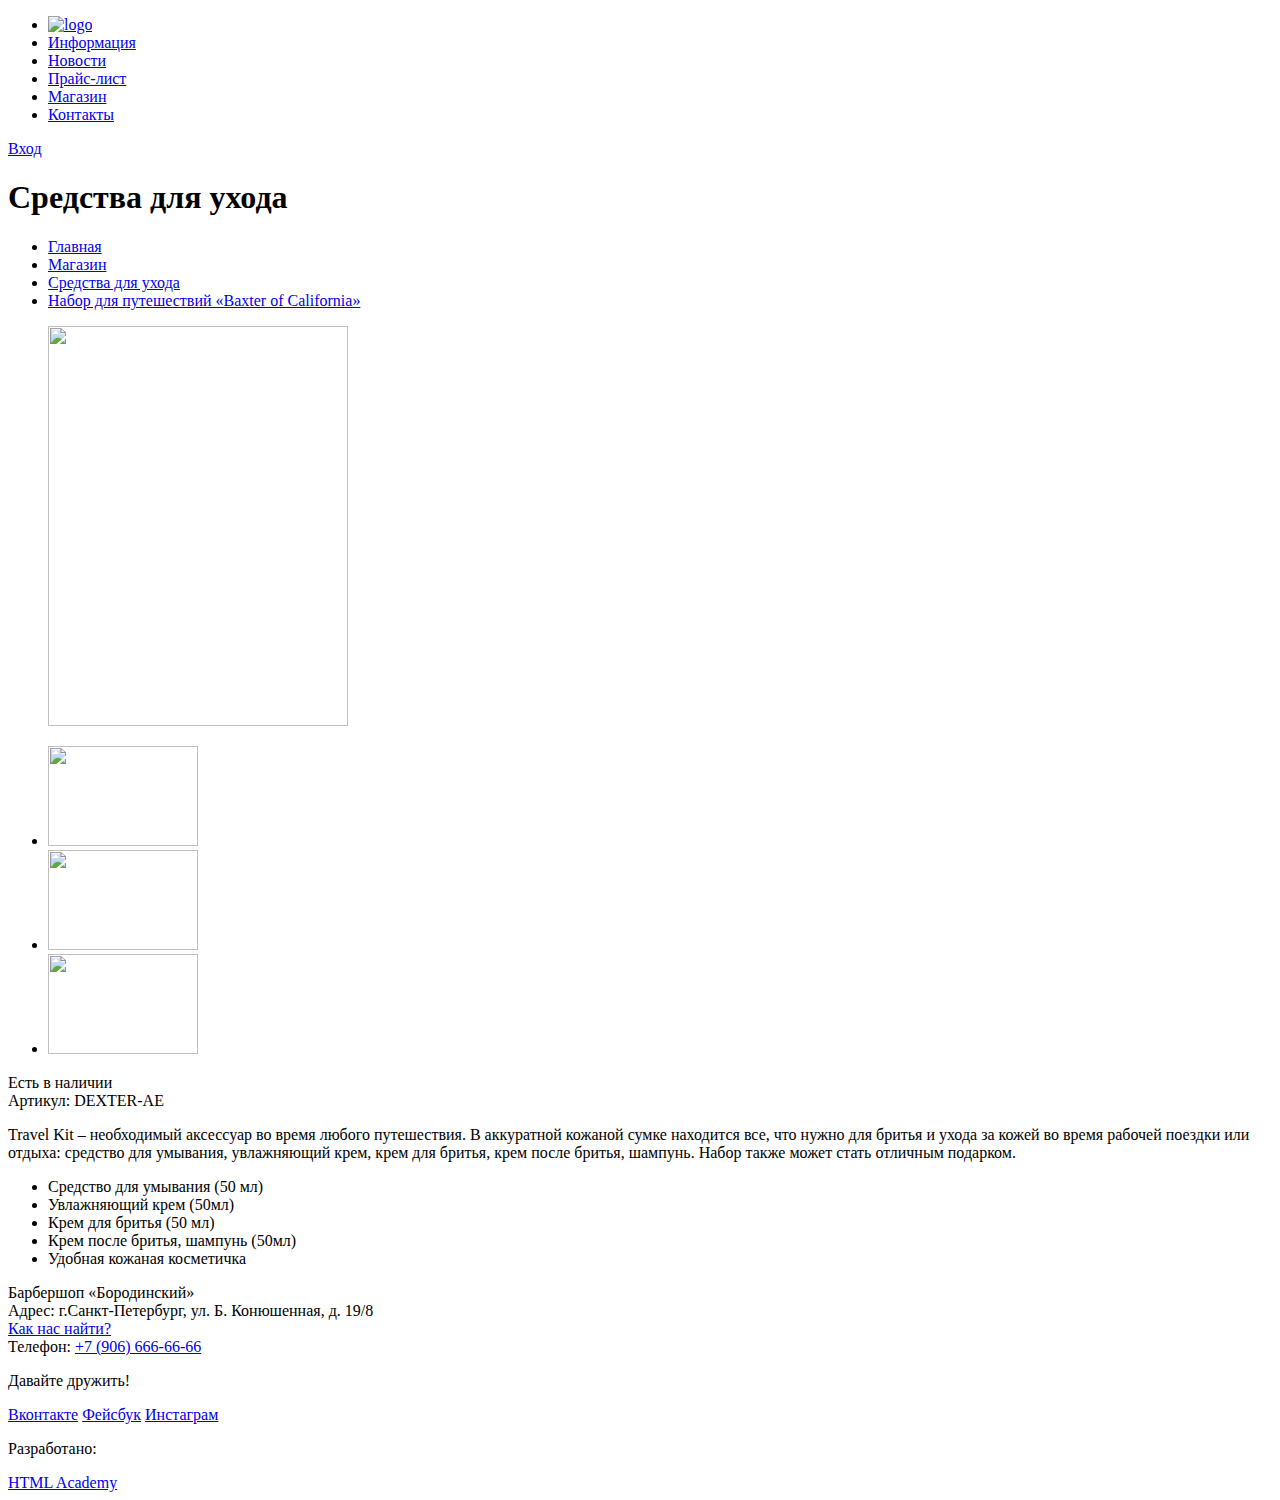
==== catalog-item.html @ 126d1058 "Сделал страницу товара" ====
<!DOCTYPE html>
<html lang="ru">
<head>
	<meta charset="UTF-8">
	<title>Страница товара</title>
</head>
<body>
	<header class="main-header">
		<div class="conteiner">
			<nav class="main-header__menu">
				<ul>
					<li>
						<a href="index.html" title="Главная страница"><img src="http://placehold.it/150x100" alt="logo" width="150" height="100"></a>
					</li>
					<li>
						<a href="#" title="Информация">Информация</a>
					</li>
					<li>
						<a href="#" title="Новости">Новости</a>
					</li>
					<li>
						<a href="#" title="Прайс-лист">Прайс-лист</a>
					</li>
					<li>
						<a href="#" title="Магазин" class="active">Магазин</a>
					</li>
					<li>
						<a href="#" title="Контакты">Контакты</a>
					</li>
				</ul>
			</nav>
			<div class="main-header__login-wrapper">
				<a href="#" title="Вход" class="main-header__login">Вход</a>
			</div>
		</div>
	</header>
	<main class="body">
		<section class="body__header">
			<h1>Средства для ухода</h1>
			<nav class="body__breadcrumbs">
				<ul>
					<li><a href="#" title="Главная">Главная</a></li>
					<li><a href="#" title="Магазин">Магазин</a></li>
					<li><a href="#" title="Средства для ухода">Средства для ухода</a></li>
					<li><a href="#" title="Набор для путешествий Baxter of California">Набор для путешествий &laquo;Baxter of California&raquo;</a></li>
				</ul>
			</nav>
		</section>
		<section class="body__content">
			<div class="content__col-left">
				<figure class="content__preview">
					<img src="http://placehold.it/300x400" alt="" width="300" height="400">
				</figure>
				<section class="content__gallery">
					<ul class="content__gallery-list">
						<li class="content__gallery-item"><img src="http://placehold.it/150x100" alt="" width="150" height="100"></li>
						<li class="content__gallery-item"><img src="http://placehold.it/150x100" alt="" width="150" height="100"></li>
						<li class="content__gallery-item"><img src="http://placehold.it/150x100" alt="" width="150" height="100"></li>
					</ul>
				</section>	
			</div>
			<div class="content__col-right">
				<section class="content__product">
					<div class="product__availability">
						Есть в наличии
						<div class="product__identity">
							Артикул: DEXTER-AE
						</div>
					</div>
					<p class="product__">Travel Kit – необходимый аксессуар во время любого путешествия. В аккуратной кожаной сумке находится все, что нужно для бритья и ухода за кожей во время рабочей поездки или отдыха: средство для умывания, увлажняющий крем, крем для бритья, крем после бритья, шампунь. Набор также может стать отличным подарком.</p>
					<div class="product__price-wrapper">
						<div class="product__price"></div>
						<a href="" class="product__btn-buy"></a>
					</div>
					<section class="product__content">
						<ul>
							<li>Средство для умывания (50 мл)</li>
							<li>Увлажняющий крем (50мл)</li>
							<li>Крем для бритья (50 мл)</li>
							<li>Крем после бритья, шампунь (50мл)</li>
							<li>Удобная кожаная косметичка</li>
						</ul>
					</section>
				</section>

			</div>
		</section>
		<footer class="main-footer">
			<div class="conteiner">
				<section class="footer__contacts">
					Барбершоп &laquo;Бородинский&raquo;<br>
					Адрес: г.Санкт-Петербург, ул. Б. Конюшенная, д. 19/8<br>
					<a href="#" title="Как нас найти">Как нас найти?</a><br>
					Телефон: <a href="tel:+7(906)666-66-66" title="Как нас найти">+7 (906) 666-66-66</a><br>
				</section>
				<section class="footer__soccial">
					<p>Давайте дружить!</p>
					<a href="#" class="footer__soccial-btn social-btn-vk">Вконтакте</a>
		          	<a href="#" class="footer__soccial-btn social-btn-fb">Фейсбук</a>
		          	<a href="#" class="footer__soccial-btn social-btn-inst">Инстаграм</a>
				</section>
				<section class="footer__copyright">
					<p>Разработано:</p>
         			<a class="btn" href="https://htmlacademy.ru">HTML Academy</a>
				</section>
			</div>
		</footer>
	</main>
</body>
</html>
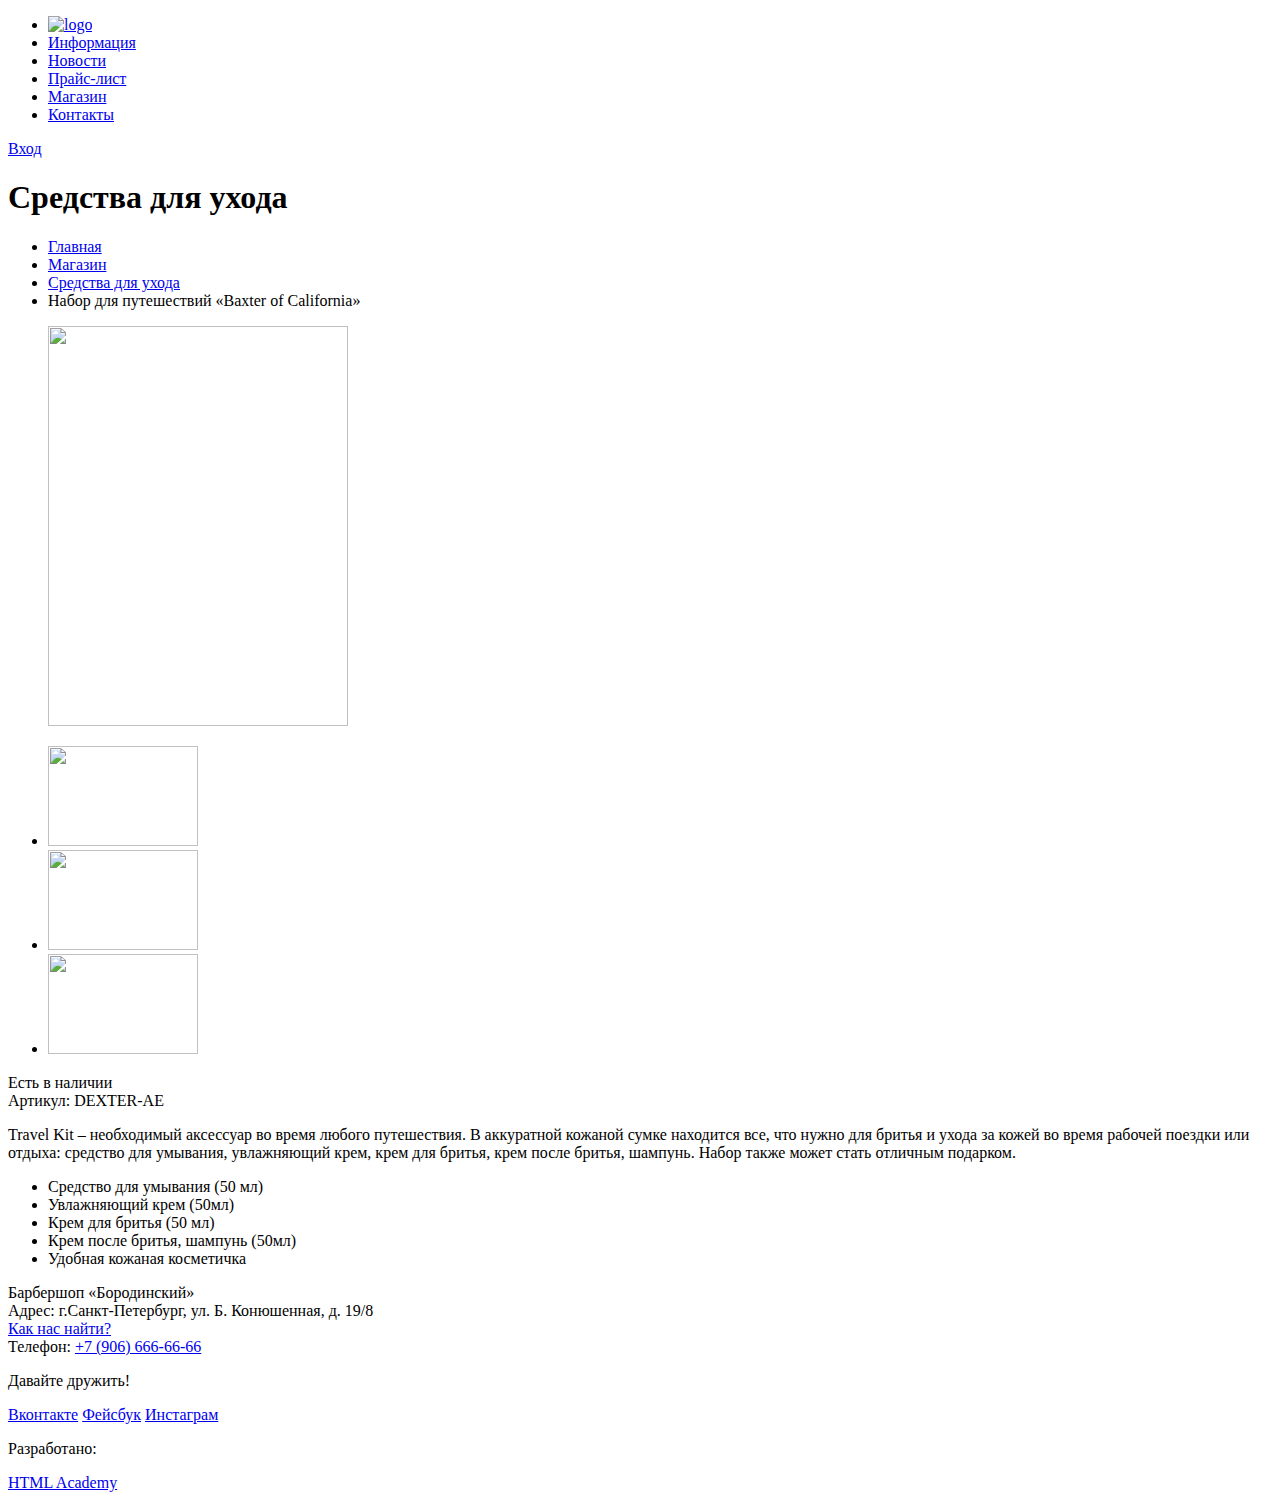
==== commit b164916a: "3.3 В блоке с хлебными крошками активная страница (последний пункт) не является ссылкой" ====
--- a/catalog-item.html
+++ b/catalog-item.html
@@ -42,7 +42,7 @@
 					<li><a href="#" title="Главная">Главная</a></li>
 					<li><a href="#" title="Магазин">Магазин</a></li>
 					<li><a href="#" title="Средства для ухода">Средства для ухода</a></li>
-					<li><a href="#" title="Набор для путешествий Baxter of California">Набор для путешествий &laquo;Baxter of California&raquo;</a></li>
+					<li>Набор для путешествий &laquo;Baxter of California&raquo;</li>
 				</ul>
 			</nav>
 		</section>
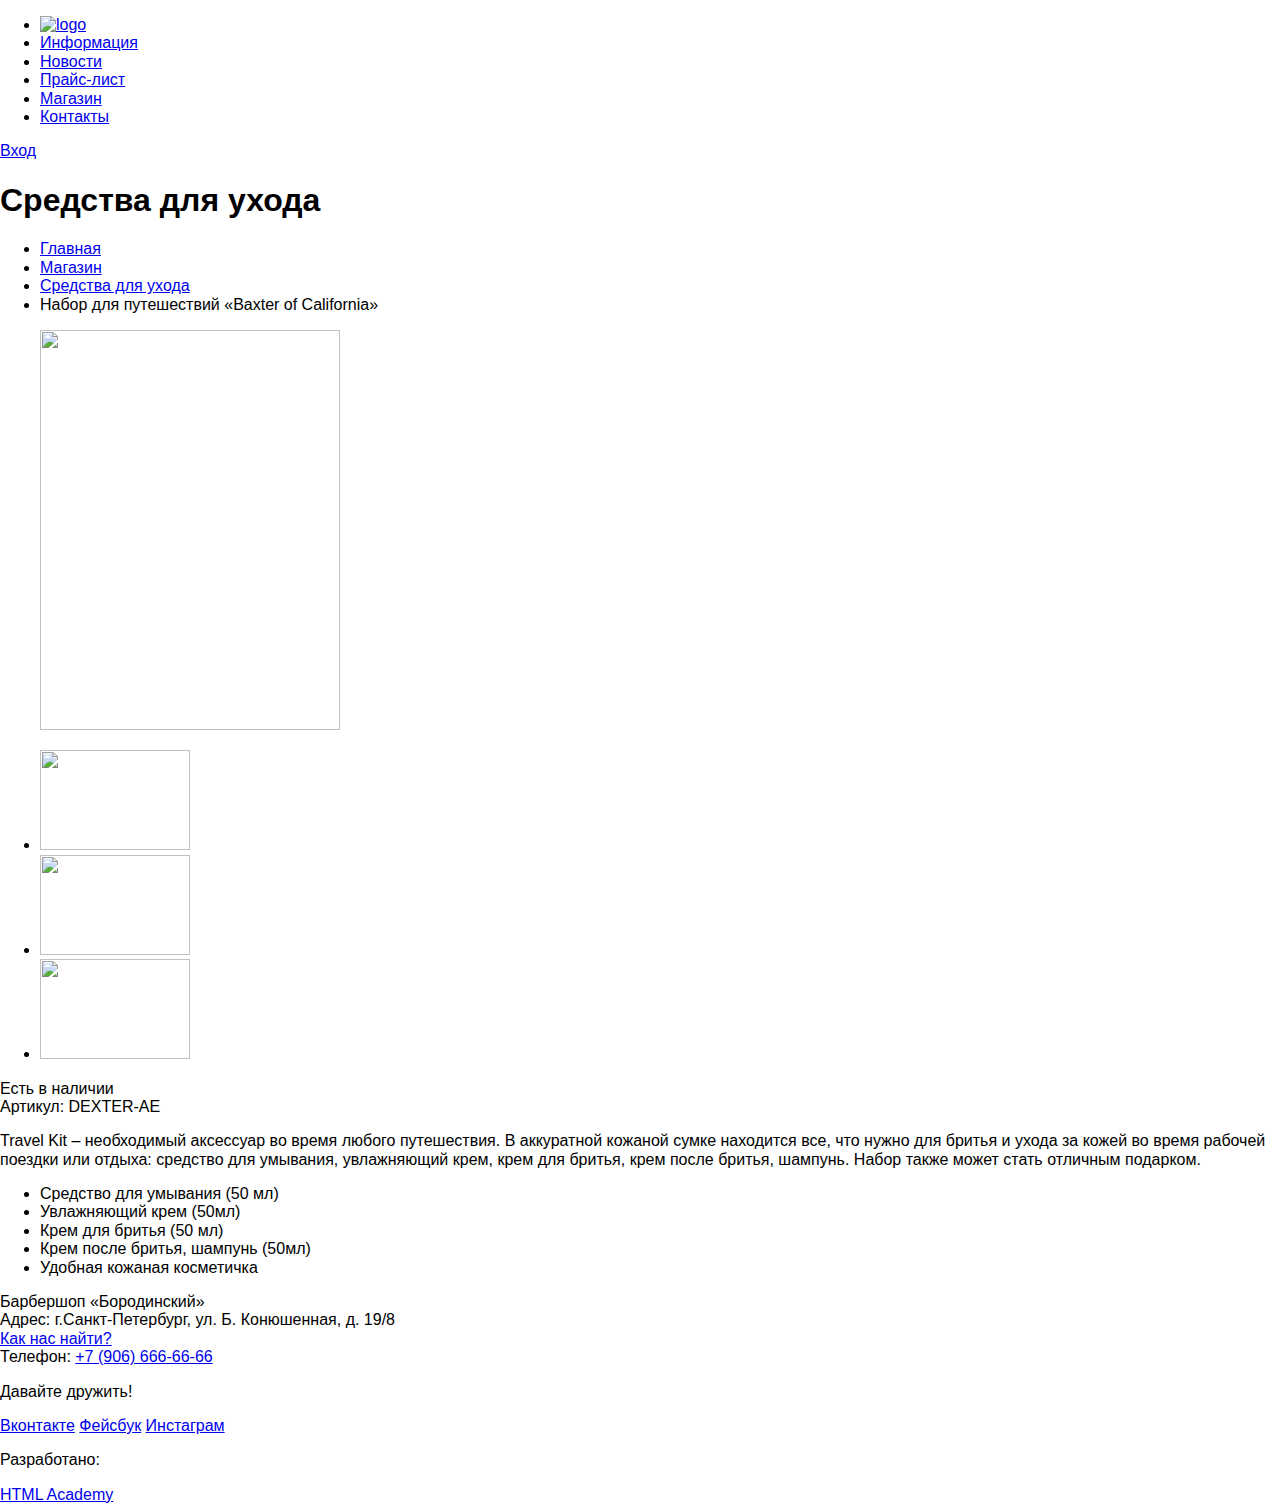
==== commit 7aea44e6: "Создал и подключил файлы стилей" ====
--- a/catalog-item.html
+++ b/catalog-item.html
@@ -3,11 +3,13 @@
 <head>
 	<meta charset="UTF-8">
 	<title>Страница товара</title>
+	<link rel="stylesheet" href="css/normalize.css">
+    <link rel="stylesheet" href="css/style.css">
 </head>
 <body>
-	<header class="main-header">
-		<div class="conteiner">
-			<nav class="main-header__menu">
+	<header class="header">
+		<div class="container">
+			<nav class="header-menu">
 				<ul>
 					<li>
 						<a href="index.html" title="Главная страница"><img src="http://placehold.it/150x100" alt="logo" width="150" height="100"></a>
@@ -29,79 +31,72 @@
 					</li>
 				</ul>
 			</nav>
-			<div class="main-header__login-wrapper">
-				<a href="#" title="Вход" class="main-header__login">Вход</a>
+			<div class="login-wrapper">
+				<a href="#" title="Вход" class="login">Вход</a>
 			</div>
 		</div>
 	</header>
 	<main class="body">
-		<section class="body__header">
-			<h1>Средства для ухода</h1>
-			<nav class="body__breadcrumbs">
-				<ul>
-					<li><a href="#" title="Главная">Главная</a></li>
-					<li><a href="#" title="Магазин">Магазин</a></li>
-					<li><a href="#" title="Средства для ухода">Средства для ухода</a></li>
-					<li>Набор для путешествий &laquo;Baxter of California&raquo;</li>
-				</ul>
-			</nav>
-		</section>
-		<section class="body__content">
-			<div class="content__col-left">
-				<figure class="content__preview">
+		<h1>Средства для ухода</h1>
+		<ul class="breadcrumbs">
+			<li><a href="#" title="Главная">Главная</a></li>
+			<li><a href="#" title="Магазин">Магазин</a></li>
+			<li><a href="#" title="Средства для ухода">Средства для ухода</a></li>
+			<li>Набор для путешествий &laquo;Baxter of California&raquo;</li>
+		</ul>
+		<section class="product">
+			<div class="product-picture-list">
+				<figure class="pruduct-picture">
 					<img src="http://placehold.it/300x400" alt="" width="300" height="400">
 				</figure>
-				<section class="content__gallery">
-					<ul class="content__gallery-list">
-						<li class="content__gallery-item"><img src="http://placehold.it/150x100" alt="" width="150" height="100"></li>
-						<li class="content__gallery-item"><img src="http://placehold.it/150x100" alt="" width="150" height="100"></li>
-						<li class="content__gallery-item"><img src="http://placehold.it/150x100" alt="" width="150" height="100"></li>
+				<section class="pruduct-gallery">
+					<ul class="pruduct-gallery-list">
+						<li class="pruduct-gallery-item"><img src="http://placehold.it/150x100" alt="" width="150" height="100"></li>
+						<li class="pruduct-gallery-item"><img src="http://placehold.it/150x100" alt="" width="150" height="100"></li>
+						<li class="pruduct-gallery-item"><img src="http://placehold.it/150x100" alt="" width="150" height="100"></li>
 					</ul>
 				</section>	
 			</div>
-			<div class="content__col-right">
-				<section class="content__product">
-					<div class="product__availability">
-						Есть в наличии
-						<div class="product__identity">
-							Артикул: DEXTER-AE
-						</div>
+			<section class="product">
+				<div class="product-availability">
+					Есть в наличии
+					<div class="product-identity">
+						Артикул: DEXTER-AE
 					</div>
-					<p class="product__">Travel Kit – необходимый аксессуар во время любого путешествия. В аккуратной кожаной сумке находится все, что нужно для бритья и ухода за кожей во время рабочей поездки или отдыха: средство для умывания, увлажняющий крем, крем для бритья, крем после бритья, шампунь. Набор также может стать отличным подарком.</p>
-					<div class="product__price-wrapper">
-						<div class="product__price"></div>
-						<a href="" class="product__btn-buy"></a>
-					</div>
-					<section class="product__content">
-						<ul>
-							<li>Средство для умывания (50 мл)</li>
-							<li>Увлажняющий крем (50мл)</li>
-							<li>Крем для бритья (50 мл)</li>
-							<li>Крем после бритья, шампунь (50мл)</li>
-							<li>Удобная кожаная косметичка</li>
-						</ul>
-					</section>
+				</div>
+				<p class="product-title">Travel Kit – необходимый аксессуар во время любого путешествия. В аккуратной кожаной сумке находится все, что нужно для бритья и ухода за кожей во время рабочей поездки или отдыха: средство для умывания, увлажняющий крем, крем для бритья, крем после бритья, шампунь. Набор также может стать отличным подарком.</p>
+				<div class="price-wrapper">
+					<div class="product-price"></div>
+					<a href="" class="product-buy-btn"></a>
+				</div>
+				<section class="product-content">
+					<ul>
+						<li>Средство для умывания (50 мл)</li>
+						<li>Увлажняющий крем (50мл)</li>
+						<li>Крем для бритья (50 мл)</li>
+						<li>Крем после бритья, шампунь (50мл)</li>
+						<li>Удобная кожаная косметичка</li>
+					</ul>
 				</section>
-
-			</div>
+			</section>
 		</section>
-		<footer class="main-footer">
+		<footer class="footer">
 			<div class="conteiner">
-				<section class="footer__contacts">
+				<section class="footer-contacts">
 					Барбершоп &laquo;Бородинский&raquo;<br>
 					Адрес: г.Санкт-Петербург, ул. Б. Конюшенная, д. 19/8<br>
 					<a href="#" title="Как нас найти">Как нас найти?</a><br>
 					Телефон: <a href="tel:+7(906)666-66-66" title="Как нас найти">+7 (906) 666-66-66</a><br>
 				</section>
-				<section class="footer__soccial">
+				<section class="footer-soccial">
 					<p>Давайте дружить!</p>
-					<a href="#" class="footer__soccial-btn social-btn-vk">Вконтакте</a>
-		          	<a href="#" class="footer__soccial-btn social-btn-fb">Фейсбук</a>
-		          	<a href="#" class="footer__soccial-btn social-btn-inst">Инстаграм</a>
+					<a href="#" class="soccial-btn social-btn-vk">Вконтакте</a>
+		          	<a href="#" class="soccial-btn social-btn-fb">Фейсбук</a>
+		          	<a href="#" class="soccial-btn social-btn-inst">Инстаграм</a>
 				</section>
-				<section class="footer__copyright">
+				<section class="footer-copyright">
 					<p>Разработано:</p>
-         			<a class="btn" href="https://htmlacademy.ru">HTML Academy</a>
+         			<a href="https://htmlacademy.ru" title="Перейти на сайт HTML Academy" class="copyright-link">HTML Academy</a>
 				</section>
 			</div>
 		</footer>
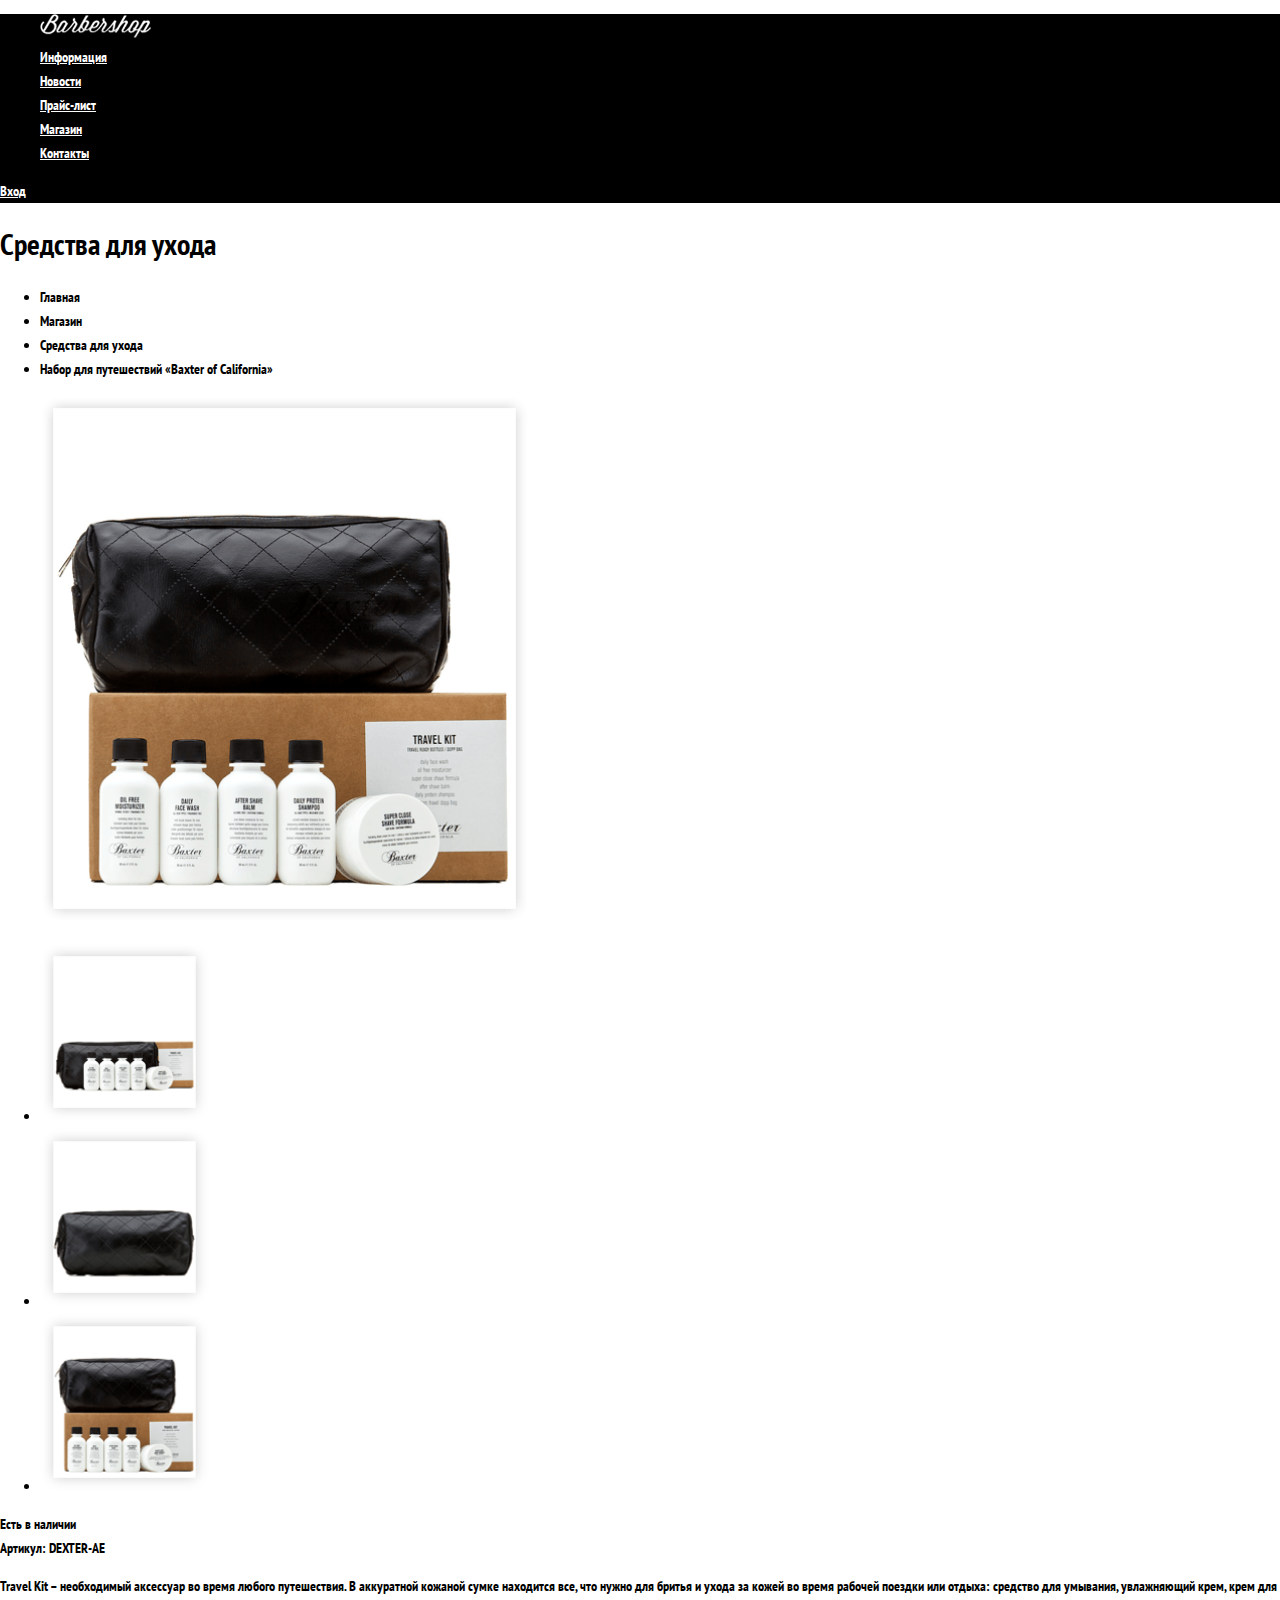
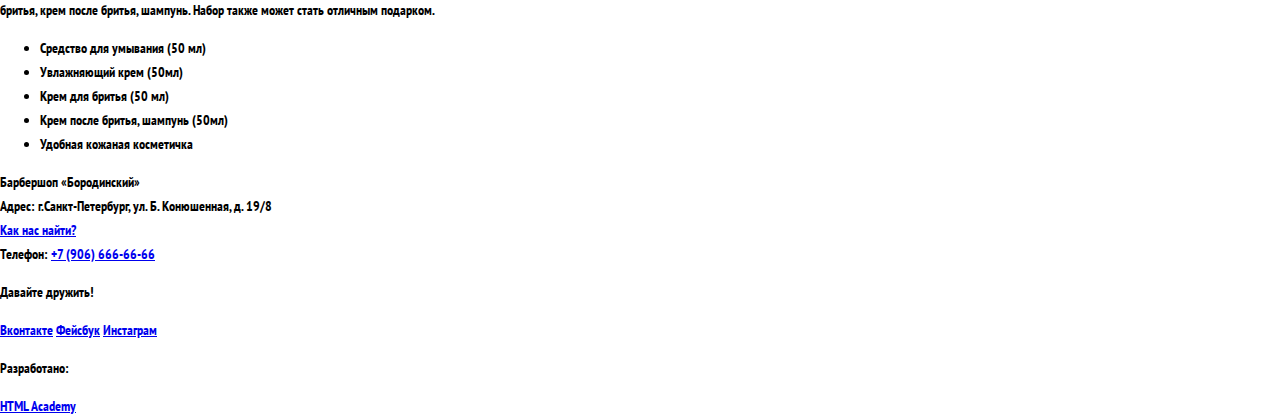
==== commit eab3961b: "#19 Подготовка графики и текстовых стилей «Барбершопа»" ====
--- a/catalog-item.html
+++ b/catalog-item.html
@@ -12,7 +12,7 @@
 			<nav class="header-menu">
 				<ul>
 					<li>
-						<a href="index.html" title="Главная страница"><img src="http://placehold.it/150x100" alt="logo" width="150" height="100"></a>
+						<a href="index.html" title="Главная страница"><img src="img/header-logo.png" alt="Барбершоп главная" width="111" height="24"></a>
 					</li>
 					<li>
 						<a href="#" title="Информация">Информация</a>
@@ -47,13 +47,13 @@
 		<section class="product">
 			<div class="product-picture-list">
 				<figure class="pruduct-picture">
-					<img src="http://placehold.it/300x400" alt="" width="300" height="400">
+					<img src="img/product_main.png" alt="" width="489" height="527">
 				</figure>
 				<section class="pruduct-gallery">
 					<ul class="pruduct-gallery-list">
-						<li class="pruduct-gallery-item"><img src="http://placehold.it/150x100" alt="" width="150" height="100"></li>
-						<li class="pruduct-gallery-item"><img src="http://placehold.it/150x100" alt="" width="150" height="100"></li>
-						<li class="pruduct-gallery-item"><img src="http://placehold.it/150x100" alt="" width="150" height="100"></li>
+						<li class="pruduct-gallery-item"><img src="img/product_galery_1.png" alt="" width="169" height="178"></li>
+						<li class="pruduct-gallery-item"><img src="img/product_galery_2.png" alt="" width="169" height="178"></li>
+						<li class="pruduct-gallery-item"><img src="img/product_galery_3.png" alt="" width="169" height="178"></li>
 					</ul>
 				</section>	
 			</div>
--- a/css/style.css
+++ b/css/style.css
@@ -0,0 +1,34 @@
+@font-face {
+    font-family: PTSans; 
+    src: url(../fonts/PTN77F.ttf); 
+    font-weight: normal;
+  	font-style: normal;
+}
+
+body{
+	font: 14px/24px PTSans, Arial, Tahoma, sans-serif;
+}
+
+h1{
+	font-size: 30px;
+	line-height: 42px;
+	color:#000;
+}
+
+.header{
+	background: #000;
+}
+
+.header a,
+.features{
+	color: #fff;
+}
+
+main.container{
+	background: url(../img/background.jpg) no-repeat;
+}
+
+.breadcrumbs a{
+	text-decoration: none;
+	color: #000;
+}
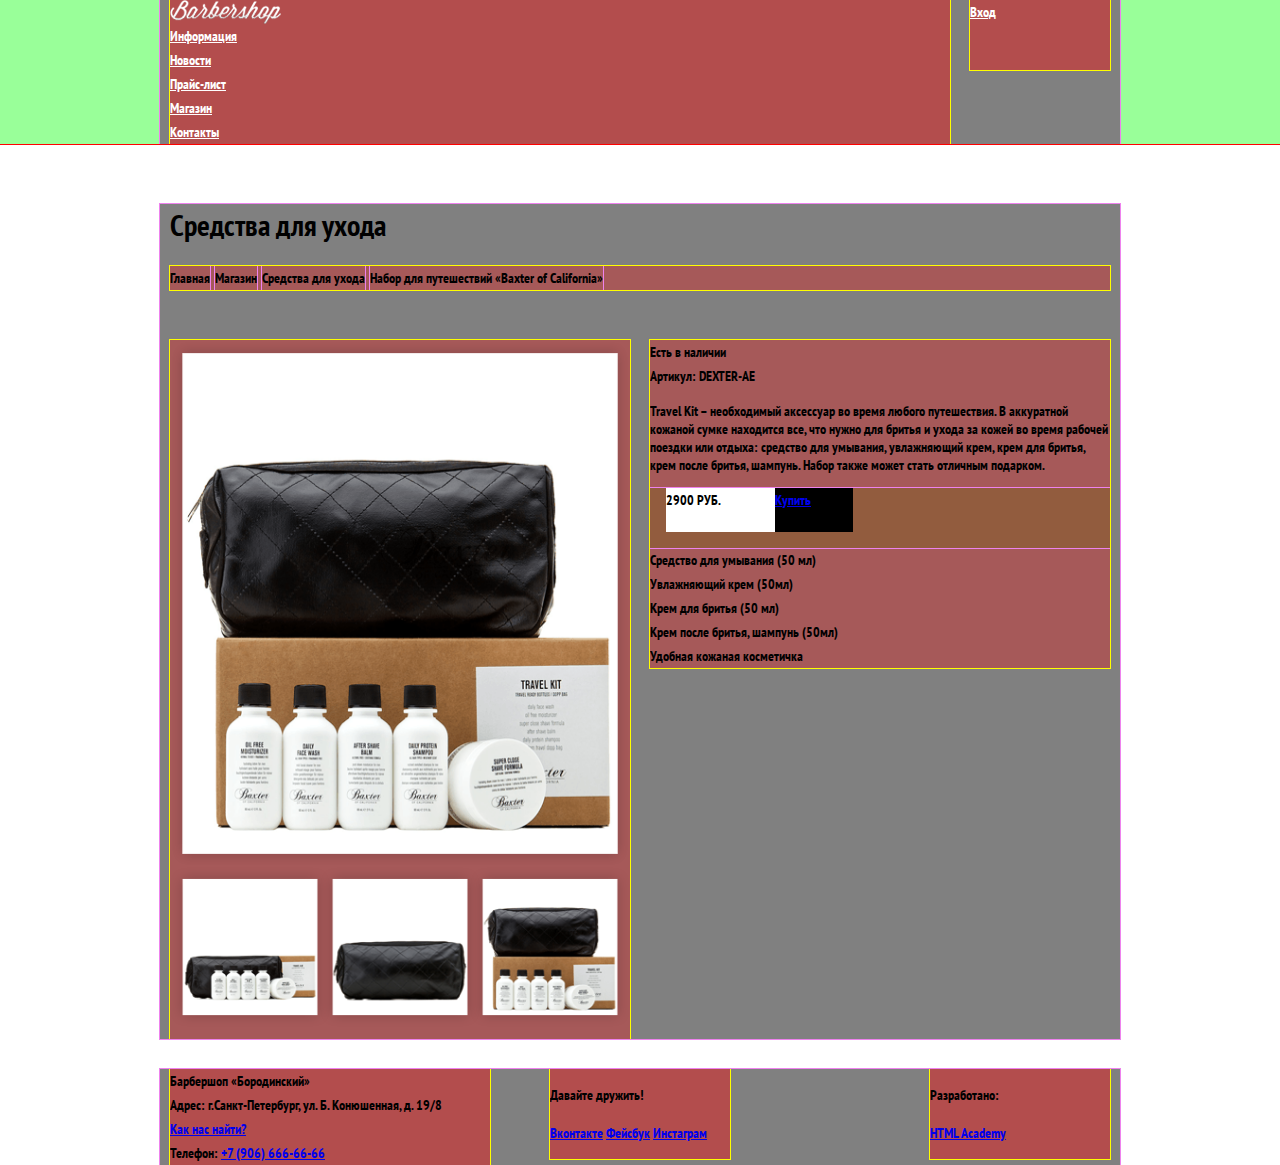
==== commit d2a16507: "сетка барбершопа" ====
--- a/catalog-item.html
+++ b/catalog-item.html
@@ -24,7 +24,7 @@
 						<a href="#" title="Прайс-лист">Прайс-лист</a>
 					</li>
 					<li>
-						<a href="#" title="Магазин" class="active">Магазин</a>
+						<a href="#" title="Магазин">Магазин</a>
 					</li>
 					<li>
 						<a href="#" title="Контакты">Контакты</a>
@@ -36,7 +36,7 @@
 			</div>
 		</div>
 	</header>
-	<main class="body">
+	<main class="container">
 		<h1>Средства для ухода</h1>
 		<ul class="breadcrumbs">
 			<li><a href="#" title="Главная">Главная</a></li>
@@ -47,17 +47,17 @@
 		<section class="product">
 			<div class="product-picture-list">
 				<figure class="pruduct-picture">
-					<img src="img/product_main.png" alt="" width="489" height="527">
+					<img src="img/product_main.png" alt="" width="460" height="527">
 				</figure>
 				<section class="pruduct-gallery">
 					<ul class="pruduct-gallery-list">
-						<li class="pruduct-gallery-item"><img src="img/product_galery_1.png" alt="" width="169" height="178"></li>
-						<li class="pruduct-gallery-item"><img src="img/product_galery_2.png" alt="" width="169" height="178"></li>
-						<li class="pruduct-gallery-item"><img src="img/product_galery_3.png" alt="" width="169" height="178"></li>
+						<li class="pruduct-gallery-item"><img src="img/product_galery_1.png" alt="" width="160" height="160"></li>
+						<li class="pruduct-gallery-item"><img src="img/product_galery_2.png" alt="" width="160" height="160"></li>
+						<li class="pruduct-gallery-item"><img src="img/product_galery_3.png" alt="" width="160" height="160"></li>
 					</ul>
 				</section>	
 			</div>
-			<section class="product">
+			<section class="product-info">
 				<div class="product-availability">
 					Есть в наличии
 					<div class="product-identity">
@@ -66,8 +66,8 @@
 				</div>
 				<p class="product-title">Travel Kit – необходимый аксессуар во время любого путешествия. В аккуратной кожаной сумке находится все, что нужно для бритья и ухода за кожей во время рабочей поездки или отдыха: средство для умывания, увлажняющий крем, крем для бритья, крем после бритья, шампунь. Набор также может стать отличным подарком.</p>
 				<div class="price-wrapper">
-					<div class="product-price"></div>
-					<a href="" class="product-buy-btn"></a>
+					<span class="product-price">2900 РУБ.</span>
+					<a href="#" class="product-buy-btn">Купить</a>
 				</div>
 				<section class="product-content">
 					<ul>
@@ -80,26 +80,26 @@
 				</section>
 			</section>
 		</section>
-		<footer class="footer">
-			<div class="conteiner">
-				<section class="footer-contacts">
-					Барбершоп &laquo;Бородинский&raquo;<br>
-					Адрес: г.Санкт-Петербург, ул. Б. Конюшенная, д. 19/8<br>
-					<a href="#" title="Как нас найти">Как нас найти?</a><br>
-					Телефон: <a href="tel:+7(906)666-66-66" title="Как нас найти">+7 (906) 666-66-66</a><br>
-				</section>
-				<section class="footer-soccial">
-					<p>Давайте дружить!</p>
-					<a href="#" class="soccial-btn social-btn-vk">Вконтакте</a>
-		          	<a href="#" class="soccial-btn social-btn-fb">Фейсбук</a>
-		          	<a href="#" class="soccial-btn social-btn-inst">Инстаграм</a>
-				</section>
-				<section class="footer-copyright">
-					<p>Разработано:</p>
-         			<a href="https://htmlacademy.ru" title="Перейти на сайт HTML Academy" class="copyright-link">HTML Academy</a>
-				</section>
-			</div>
-		</footer>
 	</main>
+	<footer class="footer">
+		<div class="container">
+			<section class="footer-contacts">
+				Барбершоп &laquo;Бородинский&raquo;<br>
+				Адрес: г.Санкт-Петербург, ул. Б. Конюшенная, д. 19/8<br>
+				<a href="#" title="Как нас найти">Как нас найти?</a><br>
+				Телефон: <a href="tel:+7(906)666-66-66" title="Как нас найти">+7 (906) 666-66-66</a><br>
+			</section>
+			<section class="footer-soccial">
+				<p>Давайте дружить!</p>
+				<a href="#" class="soccial-btn social-btn-vk">Вконтакте</a>
+	          	<a href="#" class="soccial-btn social-btn-fb">Фейсбук</a>
+	          	<a href="#" class="soccial-btn social-btn-inst">Инстаграм</a>
+			</section>
+			<section class="footer-copyright">
+				<p>Разработано:</p>
+       			<a href="https://htmlacademy.ru" title="Перейти на сайт HTML Academy" class="copyright-link">HTML Academy</a>
+			</section>
+		</div>
+	</footer>
 </body>
 </html>--- a/css/style.css
+++ b/css/style.css
@@ -5,7 +5,11 @@
   	font-style: normal;
 }
 
+html,
 body{
+	min-width: 1122px;
+  margin: 0;
+  padding: 0;
 	font: 14px/24px PTSans, Arial, Tahoma, sans-serif;
 }
 
@@ -15,8 +19,289 @@
 	color:#000;
 }
 
+ul{
+	margin: 0;
+	padding: 0;
+	list-style: none;
+}
+
+.background{
+		background: #000 url(../img/background.jpg) no-repeat;
+		background-position: 0 70px;
+}
+
 .header{
 	background: #000;
+	margin-bottom: 60px;
+	outline: 1px solid red;
+	background: rgba(0,255,0,.4);
+}
+
+.header::after,
+.container::after,
+.features::after,
+.index-content::after,
+.product::after,
+.footer::before{
+	content: '';
+	display: block;
+	clear: both;
+}
+
+.header-menu{
+	float: left;
+  width: 780px;
+  min-height: 70px;
+  background: rgba(255,0,0,.4);
+  outline: 1px solid yellow;
+}
+
+.container{
+	width: 940px;
+	padding: 0 10px;
+	margin: 0 auto;
+	background: grey;
+	outline: 1px solid violet;
+}
+
+.login-wrapper{
+	float: right;
+  width: 140px;
+  min-height: 70px;
+  background: rgba(255,0,0,.4);
+  outline: 1px solid yellow;
+}
+
+.index-logo{
+	width: 368px;
+	min-height: 204px;
+	margin: 0 auto;
+  margin-bottom: 25px;
+  background: rgba(255,0,0,.4);
+  outline: 1px solid yellow;
+}
+
+.features {
+  margin-bottom: 80px;
+}
+
+.features-item{
+	float: left;
+	width: 300px;
+  min-height: 175px;
+  margin-right: 20px;
+  background: rgba(255,0,0,.4);
+  outline: 1px solid yellow;
+}
+
+.features-item:last-child{
+	margin-right: 0;
+}
+
+.index-content {
+  margin-bottom: 35px;
+  padding: 50px 80px;
+  outline: 1px solid red;
+	background: rgba(0,255,0,.4);
+}
+
+.index-content-left {
+  float: left;
+  width: 380px;
+  min-height: 330px;
+  background: rgba(255,0,0,.4);
+  outline: 1px solid yellow;
+}
+
+.index-content-right {
+  float: right;
+  width: 300px;
+  min-height: 330px;
+  background: rgba(255,0,0,.4);
+  outline: 1px solid yellow;
+}
+
+.footer-contacts{
+	float: left;
+  width: 320px;
+  margin-right: 60px;
+  min-height: 90px;
+	background: rgba(255,0,0,.4);
+  outline: 1px solid yellow;
+}
+
+.footer-soccial{
+	float: left;
+	width: 180px;
+  min-height: 90px;
+  background: rgba(255,0,0,.4);
+  outline: 1px solid yellow;
+}
+
+.footer-copyright{
+	float: right;
+  width: 180px;
+  min-height: 90px;
+  background: rgba(255,0,0,.4);
+  outline: 1px solid yellow;
+}
+
+.breadcrumbs{
+	font-size: 0;
+	margin-bottom: 50px;
+	background: rgba(255,0,0,.3);
+	outline: 1px solid yellow;
+}
+
+.breadcrumbs li{
+	display: inline-block;
+	vertical-align: middle;
+	margin-right: 5px;
+	font-size: 14px;
+	outline: 1px solid violet;
+}
+
+.sidebar{
+	float: left;
+	width: 220px;
+	background: rgba(255,0,0,.3);
+	outline: 1px solid yellow;
+}
+
+.sidebar label{
+	display: block;
+}
+
+.content{
+	float: right;
+	width: 700px;
+	background: rgba(255,0,0,.3);
+	outline: 1px solid yellow;
+}
+
+.product-list{
+	font-size: 0;
+}
+
+.product-item{
+	display: inline-block;
+	width: 220px;
+	margin-right: 20px;
+	margin-bottom: 20px;
+	vertical-align: top;
+	font-size: 14px;
+	background: rgba(0,255,0,.3);
+	outline: 1px solid yellow;
+}
+
+.product-title h2{
+	height: 55px;
+	margin: 0;
+	padding: 15px 16px 0 16px;
+}
+
+.product-maker,
+.product-title{
+	display: block;
+	overflow: hidden;
+	font-size: 14px;
+	line-height: 18px;
+	color: #000;
+}
+
+.product-maker{
+	text-transform: uppercase;
+}
+
+.price-wrapper{
+	min-height: 44px;
+	outline: 1px solid violet;
+	padding: 0 16px 16px 16px;
+	background: rgba(100,100,0,.3);
+	font-size: 0;
+}
+
+.product-buy-btn{
+	display: inline-block;
+	width: 78px;
+	vertical-align: top;
+	min-height: 44px;
+	background: #000;
+	font-size: 14px;
+}
+
+.product-price{
+	display: inline-block;
+	width: 109px;
+	vertical-align: top;
+	min-height: 44px;
+	font-size: 14px;
+	background: #fff;
+}
+
+.product-item:nth-of-type(3n){
+	margin-right: 0;
+}
+
+.pagination{
+	margin: 30px 0 50px 0;
+	font-size: 0;
+}
+
+.pagination a {
+    display: inline-block;
+    width: 19px;
+    height: 19px;
+    margin-right: 5px;
+    padding: 12px;
+    font-size: 14px;
+    line-height: 18px;
+    color: #fff;
+    text-align: center;
+    background: #000;
+}
+
+.pagination .active{
+	color: #000;
+  background: #fff;
+} 
+
+.product-picture-list{
+	float: left;
+	width: 460px;
+	outline: 1px solid yellow;
+	background: rgba(255,0,0,.3);
+}
+
+
+.product-info{
+	float: right;
+	width: 460px;
+	outline: 1px solid yellow;
+	background: rgba(255,0,0,.3);
+}
+
+figure{
+	margin: 0;
+}
+
+img {
+	display: block;
+}
+
+.pruduct-gallery-list{
+	font-size: 0;
+
+}
+
+.pruduct-gallery-item{
+	display: inline-block;
+	width: 140px;
+	margin-right: 10px;
+}
+
+.pruduct-gallery-item:nth-of-type(3n){
+	margin-right: 0;
 }
 
 .header a,
@@ -25,10 +310,12 @@
 }
 
 main.container{
-	background: url(../img/background.jpg) no-repeat;
+	margin-bottom: 30px;
 }
 
 .breadcrumbs a{
 	text-decoration: none;
 	color: #000;
 }
+
+
